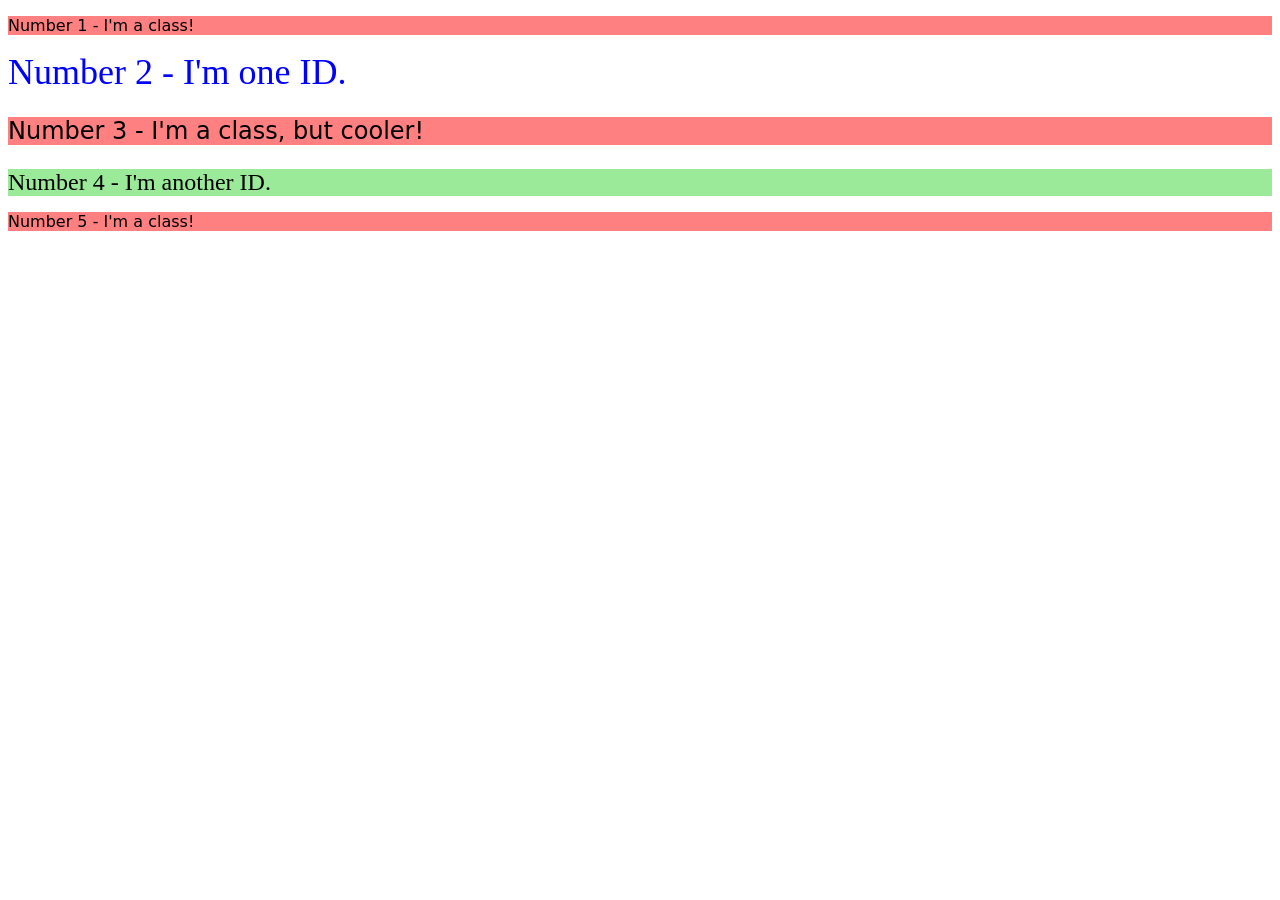
==== foundations/intro-to-css/02-class-id-selectors/index.html @ 439f7627 "02-css-method" ====
<!DOCTYPE html>
<html lang="en">
  <head>
    <meta charset="UTF-8">
    <meta http-equiv="X-UA-Compatible" content="IE=edge">
    <meta name="viewport" content="width=device-width, initial-scale=1.0">
    <title>Class and ID Selectors</title>
    <link rel="stylesheet" href="style.css">
  </head>
  <body>
    <p class="pink-background"> Number 1 - I'm a class!</p>
    <div class="text-blue big-font">Number 2 - I'm one ID.</div>
    <p class="pink-background small-font">Number 3 - I'm a class, but cooler!</p>
    <div class="green-background small-font"> Number 4 - I'm another ID.</div>
    <p class="pink-background" >Number 5 - I'm a class!</p>
  </body>
</html>
---- foundations/intro-to-css/02-class-id-selectors/style.css ----
.pink-background {
    background-color: hsl(0, 100%, 75%);
    font-family: Verdana, "DejaVu Sans", sans-serif;
}

.green-background {
    background-color: hsl(120, 65%, 76%);
}

.small-font {
    font-size: 24px;
}

.big-font {
    font-size: 36px;
}

.bold {
    font-weight: bold;
}

.text-blue {
    color: blue;
}
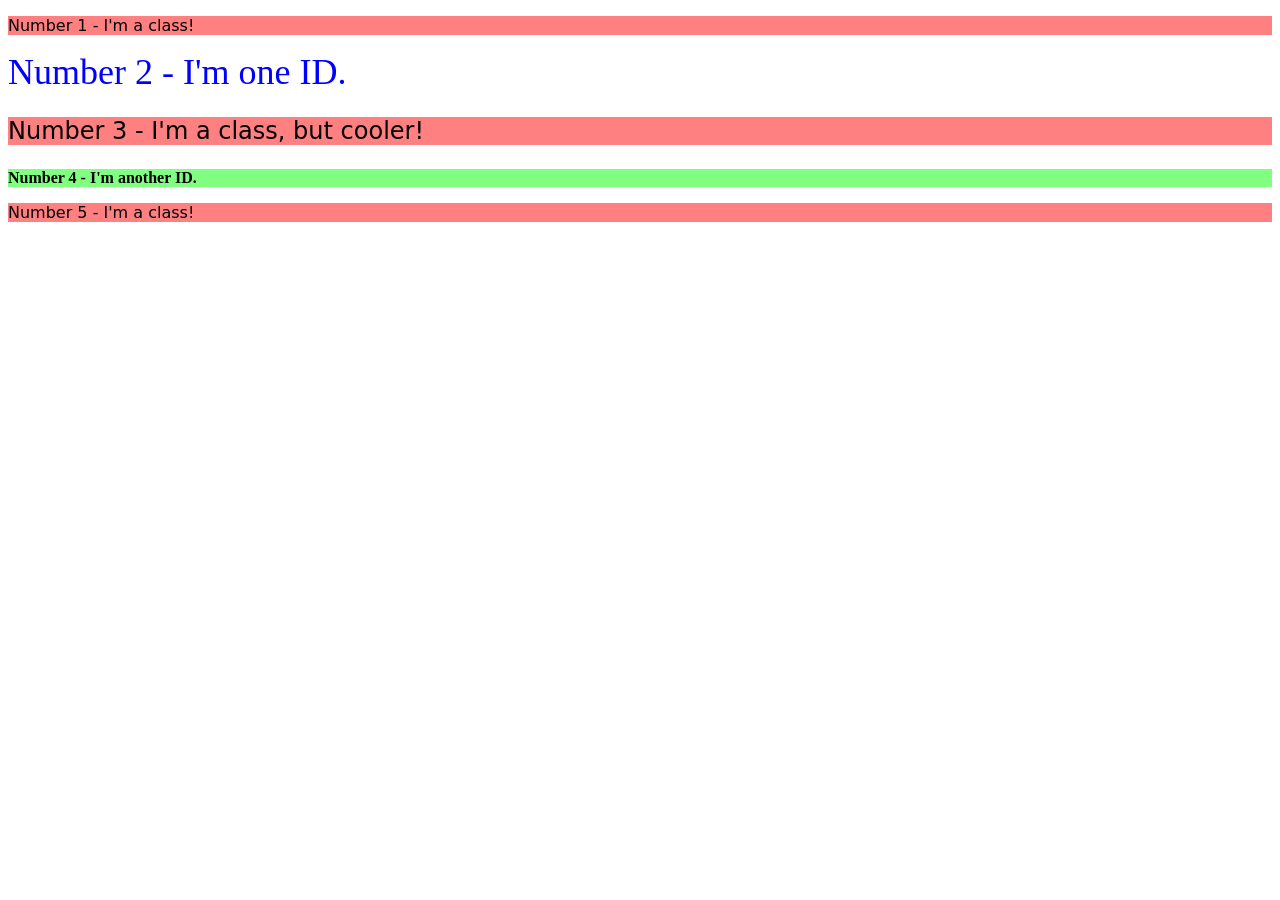
==== commit eeab2e74: "corrections" ====
--- a/foundations/intro-to-css/02-class-id-selectors/index.html
+++ b/foundations/intro-to-css/02-class-id-selectors/index.html
@@ -9,9 +9,9 @@
   </head>
   <body>
     <p class="pink-background"> Number 1 - I'm a class!</p>
-    <div class="text-blue big-font">Number 2 - I'm one ID.</div>
+    <div id="two">Number 2 - I'm one ID.</div>
     <p class="pink-background small-font">Number 3 - I'm a class, but cooler!</p>
-    <div class="green-background small-font"> Number 4 - I'm another ID.</div>
+    <div id="four"> Number 4 - I'm another ID.</div>
     <p class="pink-background" >Number 5 - I'm a class!</p>
   </body>
 </html>
--- a/foundations/intro-to-css/02-class-id-selectors/style.css
+++ b/foundations/intro-to-css/02-class-id-selectors/style.css
@@ -11,15 +11,12 @@
     font-size: 24px;
 }
 
-.big-font {
+#two {
+    color: #0000ff;
     font-size: 36px;
 }
 
-.bold {
+#four {
+    background-color: hsl(120, 100%, 75%);
     font-weight: bold;
-}
-
-.text-blue {
-    color: blue;
-}
-
+}
